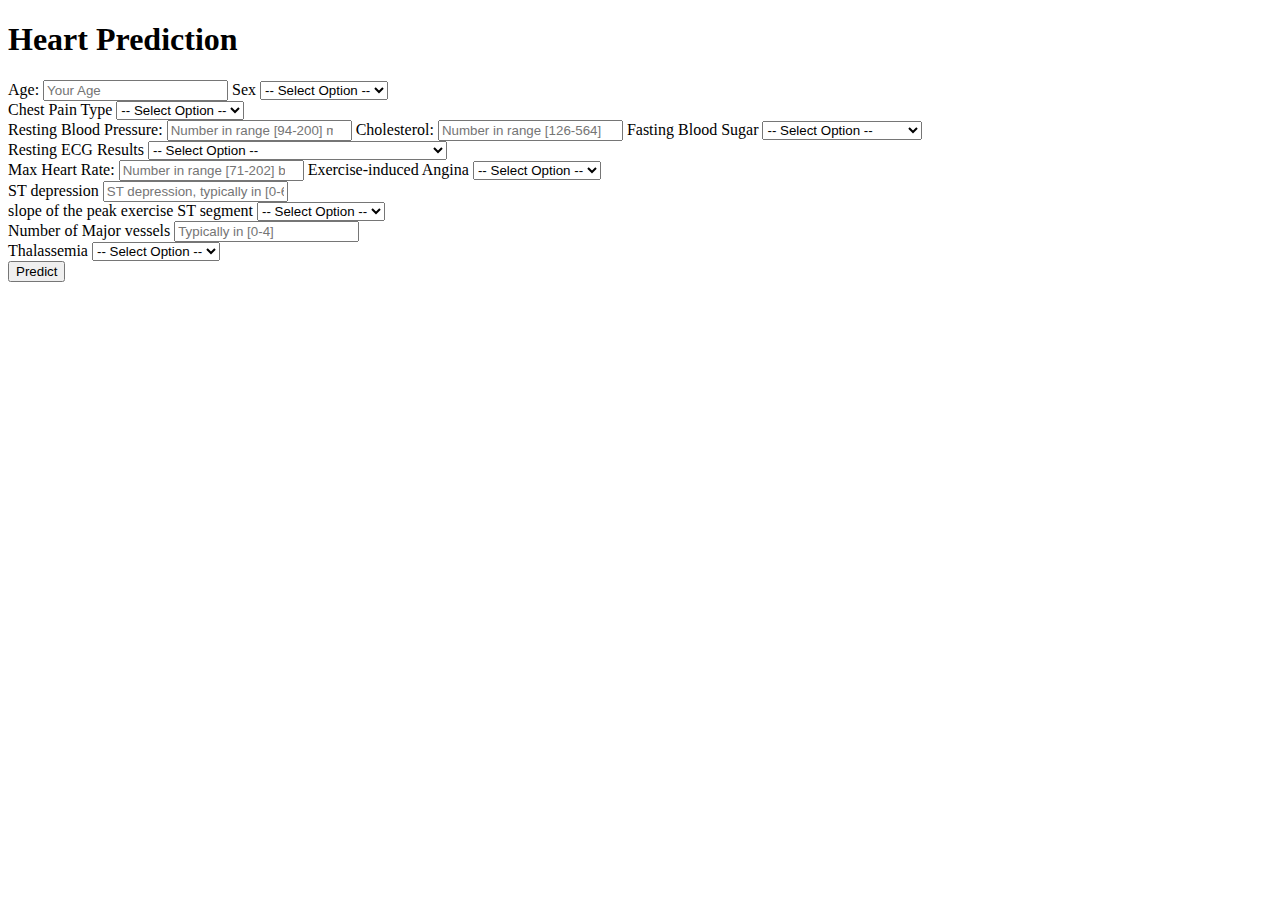
==== templates/index.html @ 8ea64251 "v1.0" ====
<!DOCTYPE html>
<html lang="en">

<head>
    <meta charset="UTF-8">
    <meta name="viewport" content="width=device-width, initial-scale=1.0">
    <title>Heart Prediction Model</title>
    
</head>

<body>
    <div class="container">
        <h1>Heart Prediction</h1>
        <form action="{{url_for('predict')}}" method="post">
            <label for="age">Age:</label>
            <input type="number" id="age" name="age" placeholder="Your Age" required>

            <label for="sex">Sex</label>
            <select id="sex" name="sex">
                <!-- <option selected>----select option----</option> -->
                <option value="" selected>-- Select Option --</option>
                <option value="1">Male</option>
                <option value="0">Female</option>
            </select><br>


            <label for="cp">Chest Pain Type</label>
            <select id="cp" name="cp">
                <!-- <option selected>----select option----</option> -->
                <option value="" selected>-- Select Option --</option>
                <option value="0">Typical Angina</option>
                <option value="1">Atypical Angina</option>
                <option value="2">Non-anginal Pain</option>
                <option value="3">Asymtomatic</option>
            </select><br>

            <label for="trestbps">Resting Blood Pressure:</label>
            <input type="number" id="trestbps" name="trestbps" placeholder="Number in range [94-200] mmHg" required>

            <label for="chol">Cholesterol:</label>
            <input type="number" id="chol" name="chol" placeholder="Number in range [126-564] mg/dl" required>

            <label for="fbs">Fasting Blood Sugar</label>
            <select id="fbs" name="fbs">
                <!-- <option selected>----select option----</option> -->
                <option value="" selected>-- Select Option --</option>
                <option value="1">Greater than 120 mg/dl</option>
                <option value="0">Less than 120 mg/dl</option>
            </select><br>



            <label for="restecg">Resting ECG Results</label>
            <select id="restecg" name="restecg">
                <!-- <option selected>----select option----</option> -->
                <option value="" selected>-- Select Option --</option>
                <option value="0">Normal</option>
                <option value="1">Having ST-T wave abnormality</option>
                <option value="2">Probable or definite left ventricular
                    hypertrophy</option>
            </select><br>

            <label for="thalach">Max Heart Rate:</label>
            <input type="number" id="thalach" name="thalach" placeholder="Number in range [71-202] bpm" required>

            <label for="exang">Exercise-induced Angina</label>
            <select id="exang" name="exang">
                <!-- <option selected>----select option----</option> -->
                <option value="" selected>-- Select Option --</option>
                <option value="1">Yes</option>
                <option value="0">No</option>
            </select><br>

            <label for="oldpeak">ST depression</label>
            <input type="text" id="oldpeak" name="oldpeak" placeholder="ST depression, typically in [0-6.2]"><br>



            <label for="slope">slope of the peak exercise ST segment</label>
            <select id="slope" name="slope">
                <!-- <option selected>----select option----</option> -->
                <option value="" selected>-- Select Option --</option>
                <option value="0">Upsloping</option>
                <option value="1">Flat</option>
                <option value="2">Downsloping</option>
            </select><br>


            <label for="ca">Number of Major vessels</label>
            <input type="text" id="ca" name="ca" placeholder="Typically in [0-4]"><br>



            <label for="thal">Thalassemia</label>
            <select id="thal" name="thal">
                <!-- <option selected>----select option----</option> -->
                <option value="" selected>-- Select Option --</option>
                <option value="0">Normal</option>
                <option value="1">Fixed Defect</option>
                <option value="2">Reversible Defect</option>
            </select><br>


            <input type="submit" value="Predict">
        </form>
    </div>
</body>

</html>
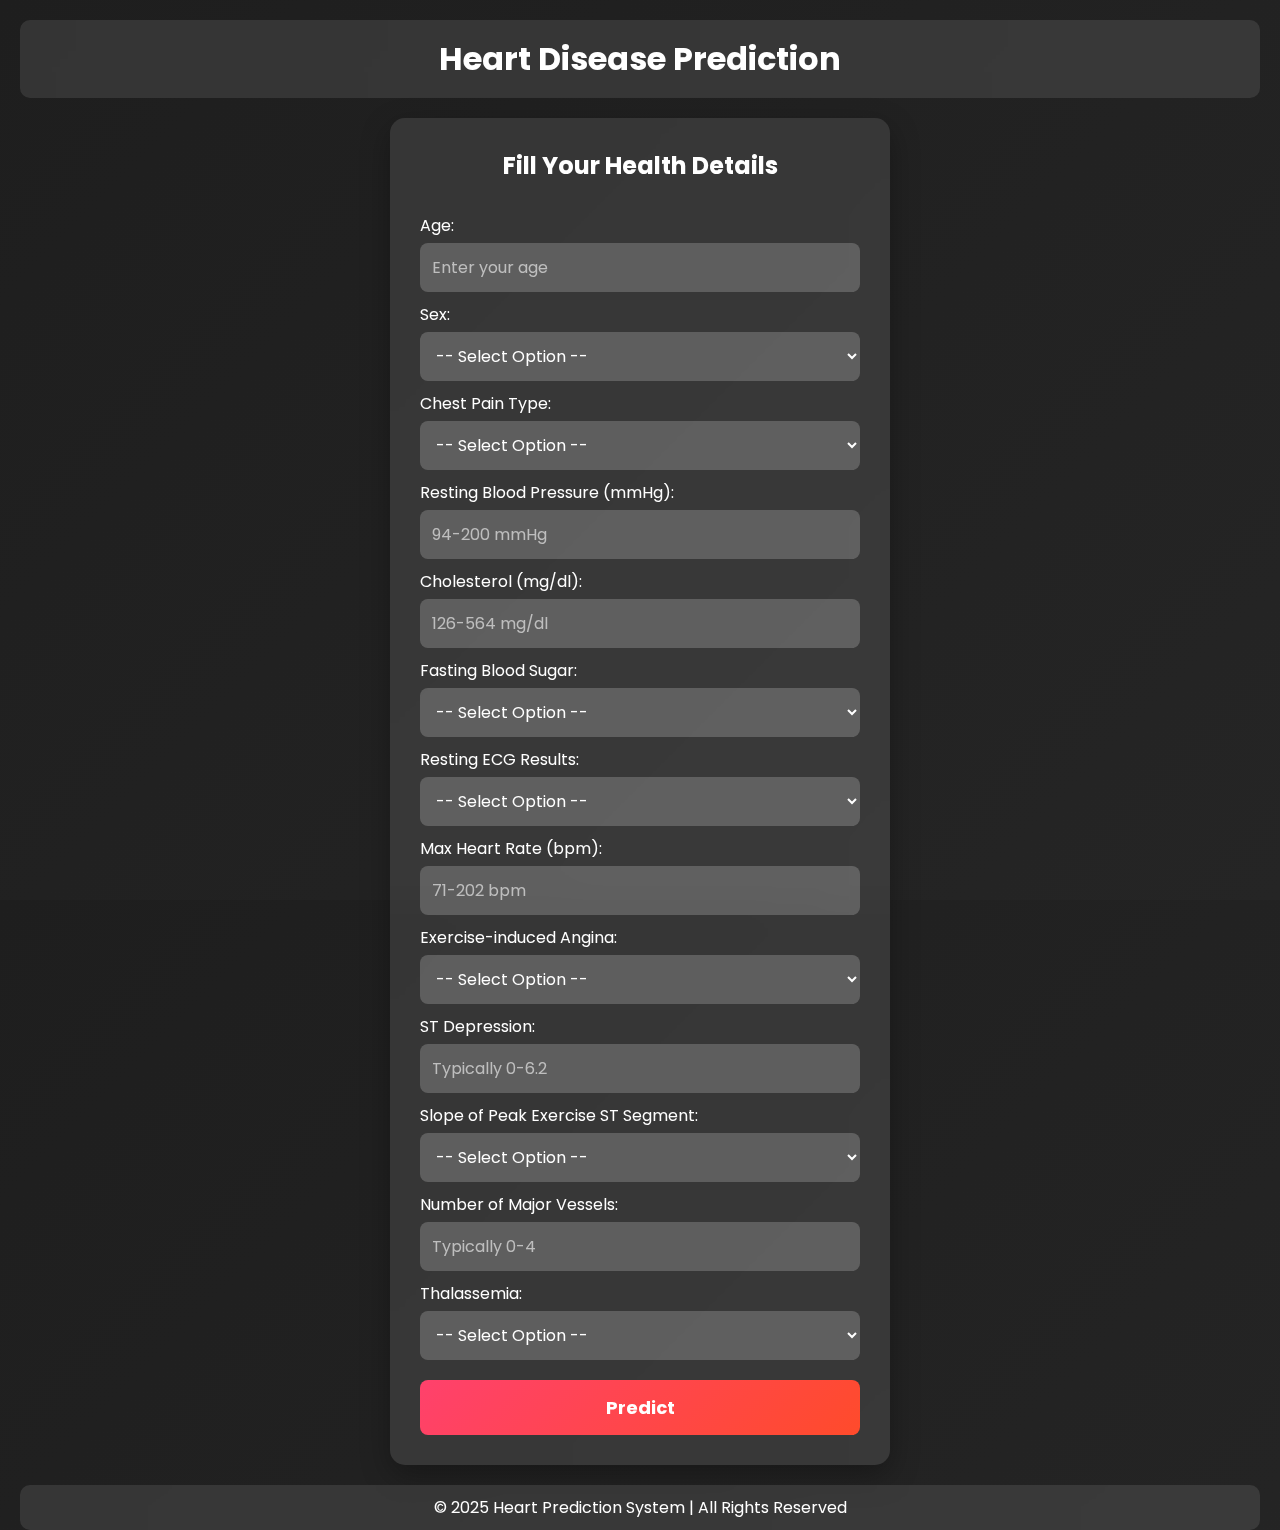
==== commit 6ed6ed55: "v-1.2" ====
--- a/templates/index.html
+++ b/templates/index.html
@@ -5,105 +5,107 @@
     <meta charset="UTF-8">
     <meta name="viewport" content="width=device-width, initial-scale=1.0">
     <title>Heart Prediction Model</title>
-    
+    <link rel="stylesheet" href="../static/style.css">
 </head>
 
 <body>
-    <div class="container">
-        <h1>Heart Prediction</h1>
-        <form action="{{url_for('predict')}}" method="post">
-            <label for="age">Age:</label>
-            <input type="number" id="age" name="age" placeholder="Your Age" required>
+    <header>
+        <h1>Heart Disease Prediction</h1>
+    </header>
 
-            <label for="sex">Sex</label>
-            <select id="sex" name="sex">
-                <!-- <option selected>----select option----</option> -->
-                <option value="" selected>-- Select Option --</option>
-                <option value="1">Male</option>
-                <option value="0">Female</option>
-            </select><br>
+    <div class="wrapper">
+        <div class="side-content left">
+            
 
+        </div>
 
-            <label for="cp">Chest Pain Type</label>
-            <select id="cp" name="cp">
-                <!-- <option selected>----select option----</option> -->
-                <option value="" selected>-- Select Option --</option>
-                <option value="0">Typical Angina</option>
-                <option value="1">Atypical Angina</option>
-                <option value="2">Non-anginal Pain</option>
-                <option value="3">Asymtomatic</option>
-            </select><br>
+        <div class="container">
+            <h2>Fill Your Health Details</h2>
+            <form action="{{url_for('predict')}}" method="post">
+                <label for="age">Age:</label>
+                <input type="number" id="age" name="age" placeholder="Enter your age" required>
 
-            <label for="trestbps">Resting Blood Pressure:</label>
-            <input type="number" id="trestbps" name="trestbps" placeholder="Number in range [94-200] mmHg" required>
+                <label for="sex">Sex:</label>
+                <select id="sex" name="sex" required>
+                    <option value="" selected>-- Select Option --</option>
+                    <option value="1">Male</option>
+                    <option value="0">Female</option>
+                </select>
 
-            <label for="chol">Cholesterol:</label>
-            <input type="number" id="chol" name="chol" placeholder="Number in range [126-564] mg/dl" required>
+                <label for="cp">Chest Pain Type:</label>
+                <select id="cp" name="cp" required>
+                    <option value="" selected>-- Select Option --</option>
+                    <option value="0">Typical Angina</option>
+                    <option value="1">Atypical Angina</option>
+                    <option value="2">Non-anginal Pain</option>
+                    <option value="3">Asymptomatic</option>
+                </select>
 
-            <label for="fbs">Fasting Blood Sugar</label>
-            <select id="fbs" name="fbs">
-                <!-- <option selected>----select option----</option> -->
-                <option value="" selected>-- Select Option --</option>
-                <option value="1">Greater than 120 mg/dl</option>
-                <option value="0">Less than 120 mg/dl</option>
-            </select><br>
+                <label for="trestbps">Resting Blood Pressure (mmHg):</label>
+                <input type="number" id="trestbps" name="trestbps" placeholder="94-200 mmHg" required>
 
+                <label for="chol">Cholesterol (mg/dl):</label>
+                <input type="number" id="chol" name="chol" placeholder="126-564 mg/dl" required>
 
+                <label for="fbs">Fasting Blood Sugar:</label>
+                <select id="fbs" name="fbs" required>
+                    <option value="" selected>-- Select Option --</option>
+                    <option value="1">Greater than 120 mg/dl</option>
+                    <option value="0">Less than 120 mg/dl</option>
+                </select>
 
-            <label for="restecg">Resting ECG Results</label>
-            <select id="restecg" name="restecg">
-                <!-- <option selected>----select option----</option> -->
-                <option value="" selected>-- Select Option --</option>
-                <option value="0">Normal</option>
-                <option value="1">Having ST-T wave abnormality</option>
-                <option value="2">Probable or definite left ventricular
-                    hypertrophy</option>
-            </select><br>
+                <label for="restecg">Resting ECG Results:</label>
+                <select id="restecg" name="restecg" required>
+                    <option value="" selected>-- Select Option --</option>
+                    <option value="0">Normal</option>
+                    <option value="1">ST-T wave abnormality</option>
+                    <option value="2">Left Ventricular Hypertrophy</option>
+                </select>
 
-            <label for="thalach">Max Heart Rate:</label>
-            <input type="number" id="thalach" name="thalach" placeholder="Number in range [71-202] bpm" required>
+                <label for="thalach">Max Heart Rate (bpm):</label>
+                <input type="number" id="thalach" name="thalach" placeholder="71-202 bpm" required>
 
-            <label for="exang">Exercise-induced Angina</label>
-            <select id="exang" name="exang">
-                <!-- <option selected>----select option----</option> -->
-                <option value="" selected>-- Select Option --</option>
-                <option value="1">Yes</option>
-                <option value="0">No</option>
-            </select><br>
+                <label for="exang">Exercise-induced Angina:</label>
+                <select id="exang" name="exang" required>
+                    <option value="" selected>-- Select Option --</option>
+                    <option value="1">Yes</option>
+                    <option value="0">No</option>
+                </select>
 
-            <label for="oldpeak">ST depression</label>
-            <input type="text" id="oldpeak" name="oldpeak" placeholder="ST depression, typically in [0-6.2]"><br>
+                <label for="oldpeak">ST Depression:</label>
+                <input type="text" id="oldpeak" name="oldpeak" placeholder="Typically 0-6.2" required>
 
+                <label for="slope">Slope of Peak Exercise ST Segment:</label>
+                <select id="slope" name="slope" required>
+                    <option value="" selected>-- Select Option --</option>
+                    <option value="0">Upsloping</option>
+                    <option value="1">Flat</option>
+                    <option value="2">Downsloping</option>
+                </select>
 
+                <label for="ca">Number of Major Vessels:</label>
+                <input type="text" id="ca" name="ca" placeholder="Typically 0-4" required>
 
-            <label for="slope">slope of the peak exercise ST segment</label>
-            <select id="slope" name="slope">
-                <!-- <option selected>----select option----</option> -->
-                <option value="" selected>-- Select Option --</option>
-                <option value="0">Upsloping</option>
-                <option value="1">Flat</option>
-                <option value="2">Downsloping</option>
-            </select><br>
+                <label for="thal">Thalassemia:</label>
+                <select id="thal" name="thal" required>
+                    <option value="" selected>-- Select Option --</option>
+                    <option value="0">Normal</option>
+                    <option value="1">Fixed Defect</option>
+                    <option value="2">Reversible Defect</option>
+                </select>
 
+                <input type="submit" value="Predict">
+            </form>
+        </div>
 
-            <label for="ca">Number of Major vessels</label>
-            <input type="text" id="ca" name="ca" placeholder="Typically in [0-4]"><br>
+        <div class="side-content right">
+           
+        </div>
+    </div>
 
-
-
-            <label for="thal">Thalassemia</label>
-            <select id="thal" name="thal">
-                <!-- <option selected>----select option----</option> -->
-                <option value="" selected>-- Select Option --</option>
-                <option value="0">Normal</option>
-                <option value="1">Fixed Defect</option>
-                <option value="2">Reversible Defect</option>
-            </select><br>
-
-
-            <input type="submit" value="Predict">
-        </form>
-    </div>
+    <footer>
+        <p>&copy; 2025 Heart Prediction System | All Rights Reserved</p>
+    </footer>
 </body>
 
-</html>+</html>
--- a/static/style.css
+++ b/static/style.css
@@ -0,0 +1,159 @@
+/* Import Google Font */
+@import url('https://fonts.googleapis.com/css2?family=Poppins:wght@300;400;600&display=swap');
+
+* {
+    margin: 0;
+    padding: 0;
+    box-sizing: border-box;
+    font-family: 'Poppins', sans-serif;
+}
+
+body {
+    background: linear-gradient(135deg, #1e1e1e, #252525);
+    display: flex;
+    flex-direction: column;
+    align-items: center;
+    height: 100vh;
+    padding: 20px;
+    color: white;
+}
+
+/* HEADER */
+header {
+    width: 100%;
+    text-align: center;
+    padding: 15px;
+    background: rgba(255, 255, 255, 0.1);
+    backdrop-filter: blur(10px);
+    border-radius: 10px;
+    margin-bottom: 20px;
+}
+
+/* FLEX CONTAINER FOR FORM & SIDE IMAGES */
+.wrapper {
+    display: flex;
+    justify-content: center;
+    align-items: center;
+    width: 100%;
+    max-width: 1200px;
+}
+
+/* SIDE CONTENT (ICONS) */
+.side-content {
+    flex: 1;
+    text-align: center;
+}
+
+.side-content img {
+    width: 100px;
+    opacity: 0.8;
+    transition: transform 0.3s ease-in-out;
+}
+
+.side-content img:hover {
+    transform: scale(1.1);
+}
+
+/* FORM CONTAINER */
+.container {
+    background: rgba(255, 255, 255, 0.1);
+    backdrop-filter: blur(15px);
+    border-radius: 15px;
+    box-shadow: 0px 10px 30px rgba(0, 0, 0, 0.3);
+    padding: 30px;
+    width: 100%;
+    max-width: 500px;
+    text-align: center;
+    transition: transform 0.3s ease;
+}
+
+.container:hover {
+    transform: scale(1.02);
+}
+
+h2 {
+    margin-bottom: 20px;
+}
+
+/* FORM STYLES */
+form {
+    display: flex;
+    flex-direction: column;
+    text-align: left;
+}
+
+label {
+    font-weight: 400;
+    margin-top: 10px;
+}
+
+input, select {
+    padding: 12px;
+    margin-top: 5px;
+    border: none;
+    border-radius: 8px;
+    font-size: 16px;
+    background: rgba(255, 255, 255, 0.2);
+    color: white;
+    outline: none;
+    transition: 0.3s ease;
+}
+
+input::placeholder {
+    color: rgba(255, 255, 255, 0.6);
+}
+
+select option {
+    background: #252525;
+    color: white;
+}
+
+input:focus, select:focus {
+    background: rgba(255, 255, 255, 0.3);
+}
+
+/* BUTTON STYLES */
+input[type="submit"] {
+    background: linear-gradient(135deg, #ff416c, #ff4b2b);
+    color: white;
+    font-size: 18px;
+    font-weight: bold;
+    cursor: pointer;
+    border: none;
+    padding: 14px;
+    margin-top: 20px;
+    border-radius: 8px;
+    transition: background 0.3s ease-in-out;
+}
+
+input[type="submit"]:hover {
+    background: linear-gradient(135deg, #ff4b2b, #ff416c);
+}
+
+/* FOOTER */
+footer {
+    width: 100%;
+    text-align: center;
+    padding: 10px;
+    margin-top: 20px;
+    background: rgba(255, 255, 255, 0.1);
+    backdrop-filter: blur(10px);
+    border-radius: 10px;
+}
+
+/* RESPONSIVENESS */
+@media (max-width: 768px) {
+    .wrapper {
+        flex-direction: column;
+        align-items: center;
+    }
+
+    .side-content {
+        display: none;
+    }
+
+    .container {
+        width: 90%;
+    }
+}
+
